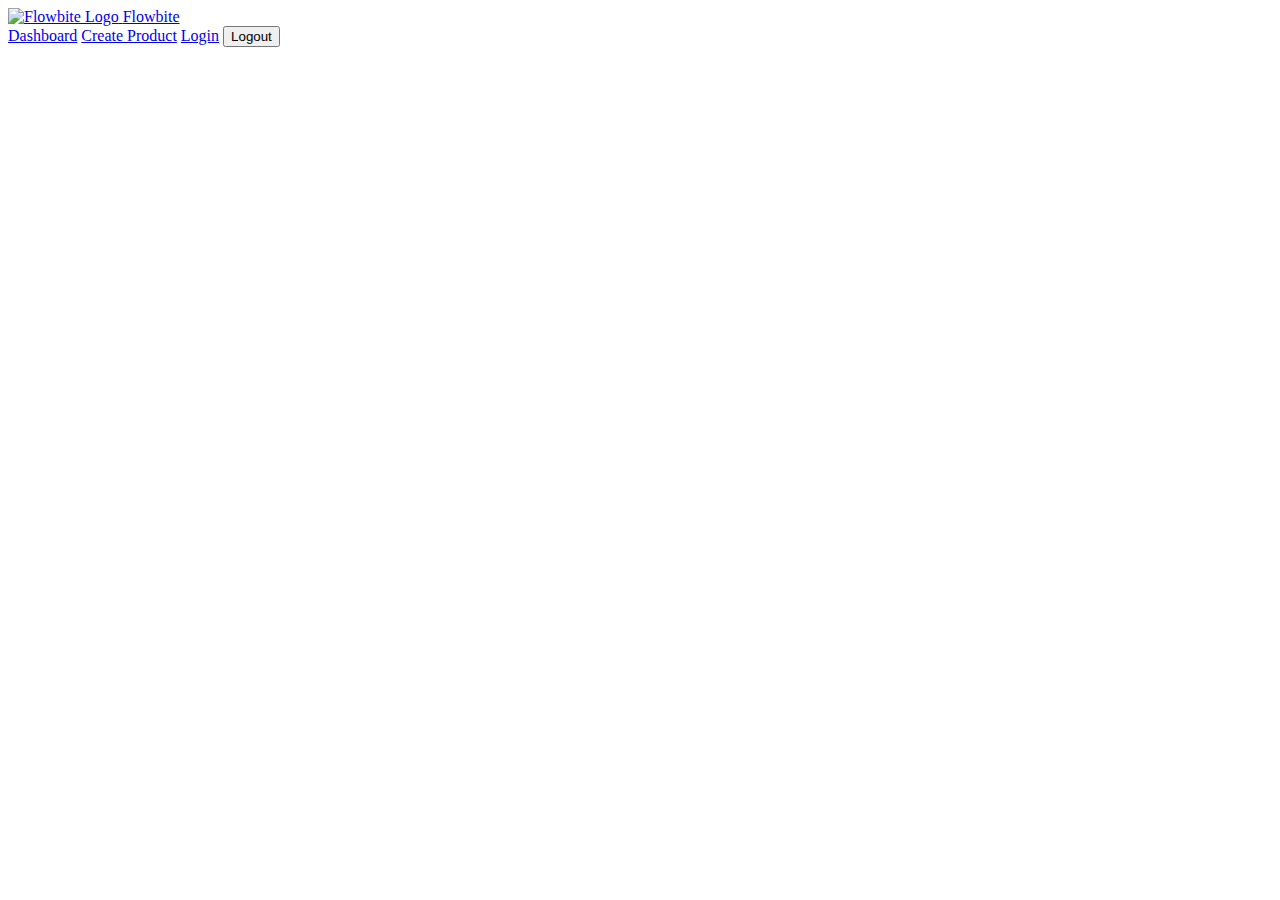
==== E-Commerce/My Products/index.html @ b32fca1d "Add files via upload" ====
<!DOCTYPE html>
<html lang="en">
<head>
    <meta charset="UTF-8">
    <meta http-equiv="X-UA-Compatible" content="IE=edge">
    <meta name="viewport" content="width=device-width, initial-scale=1.0">
    <link href="https://cdn.jsdelivr.net/npm/flowbite@2.4.1/dist/flowbite.min.css"  rel="stylesheet" />
    
    <title>E-commerce</title>
</head>
<body>
    
    <nav class="bg-white border-gray-200 dark:bg-gray-900 ">
        <div class="flex flex-wrap justify-between items-center mx-auto max-w-screen-xl p-4">
            <a href="https://flowbite.com" class="flex items-center space-x-3 rtl:space-x-reverse">
                <img src="//.." class="h-8" alt="Flowbite Logo" />
                <span class="self-center text-2xl font-semibold whitespace-nowrap dark:text-white">Flowbite</span>
            </a>
            <div class="flex items-center space-x-6 rtl:space-x-reverse">
                <a href="/index.html" class="text-sm  text-Black-500 dark:text-white hover:underline">Dashboard</a>
                 <a href="/Add Products/index.html">Create Product</a>
                 <img
                 id="user_img"
                 style="display: none;"
                 height="60px"
                 width="60ox"
                 style="border-radius:100px;" src="https://plus.unsplash.com/premium_photo-1721198516755-6a571b396236?w=500&auto=format&fit=crop&q=60&ixlib=rb-4.0.3&ixid=M3wxMjA3fDB8MHxmZWF0dXJlZC1waG90b3MtZmVlZHw3fHx8ZW58MHx8fHx8" alt="">
                <a href="/auth/login/login.html" id="Login_link" class="text-sm  text-blue-600 dark:text-blue-500 hover:underline">Login</a>
                <button id="logout_button">Logout</button>
            </div>
            
        </div>
    </nav>


    <div class="container mx-auto p-4">
      <!-- <h1 class="text-3xl font-bold mb-6 text-center">Upcoming Events</h1> -->
      <div
        id="products_container_card"
        class="grid gap-6 grid-cols-1 sm:grid-cols-2 lg:grid-cols-3"
      >
        <!-- Event Card -->
        <!-- <div class="bg-white shadow-md rounded-lg overflow-hidden">
          <img
            src="https://via.placeholder.com/400x200"
            alt="Event Image"
            class="w-full h-48 object-cover"
          />
          <div class="p-4">
            <h2 class="text-xl font-bold mb-2">Event Title</h2>
            <p class="text-gray-600 mb-2">Time: July 15, 2024, 3:00 PM</p>
            <p class="text-gray-600 mb-2">Creator: John Doe</p>
            <p class="text-gray-600 mb-2">Location: New York, NY</p>
            <div class="flex justify-between items-center">
              <button
                class="bg-blue-500 text-white px-3 py-1 rounded-md hover:bg-blue-600"
              >
                Like
              </button>
            </div>
          </div>
        </div> -->
      </div>
    </div>
<!-- <button>add to cart</button> -->
    
    
    
    
    
    
    
</body>
<script src="app.js" type="module"></script>
<script src="https://cdn.tailwindcss.com"></script>
<script src="login.js" type="module"></script>
</html>
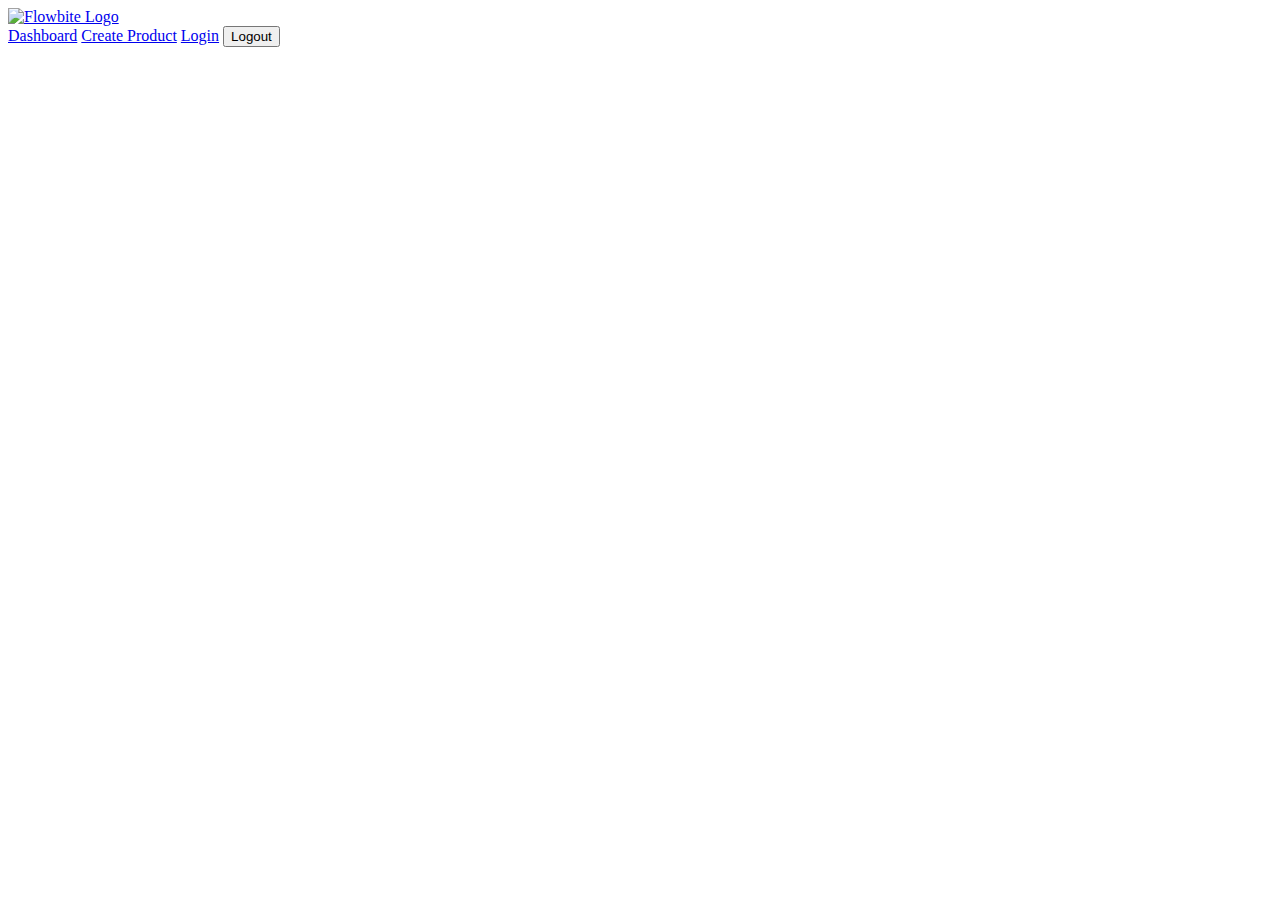
==== commit ed8db98f: "Update index.html" ====
--- a/E-Commerce/My Products/index.html
+++ b/E-Commerce/My Products/index.html
@@ -9,12 +9,12 @@
     <title>E-commerce</title>
 </head>
 <body>
-    
+
     <nav class="bg-white border-gray-200 dark:bg-gray-900 ">
         <div class="flex flex-wrap justify-between items-center mx-auto max-w-screen-xl p-4">
-            <a href="https://flowbite.com" class="flex items-center space-x-3 rtl:space-x-reverse">
-                <img src="//.." class="h-8" alt="Flowbite Logo" />
-                <span class="self-center text-2xl font-semibold whitespace-nowrap dark:text-white">Flowbite</span>
+            <a href="index.html" class="flex items-center space-x-3 rtl:space-x-reverse">
+                <img src="/images/logo.PNG" class="h-8" alt="Flowbite Logo" />
+                <span class="self-center text-2xl font-semibold whitespace-nowrap dark:text-white"></span>
             </a>
             <div class="flex items-center space-x-6 rtl:space-x-reverse">
                 <a href="/index.html" class="text-sm  text-Black-500 dark:text-white hover:underline">Dashboard</a>
@@ -31,6 +31,7 @@
             
         </div>
     </nav>
+
 
 
     <div class="container mx-auto p-4">
@@ -74,4 +75,4 @@
 <script src="app.js" type="module"></script>
 <script src="https://cdn.tailwindcss.com"></script>
 <script src="login.js" type="module"></script>
-</html>+</html>
